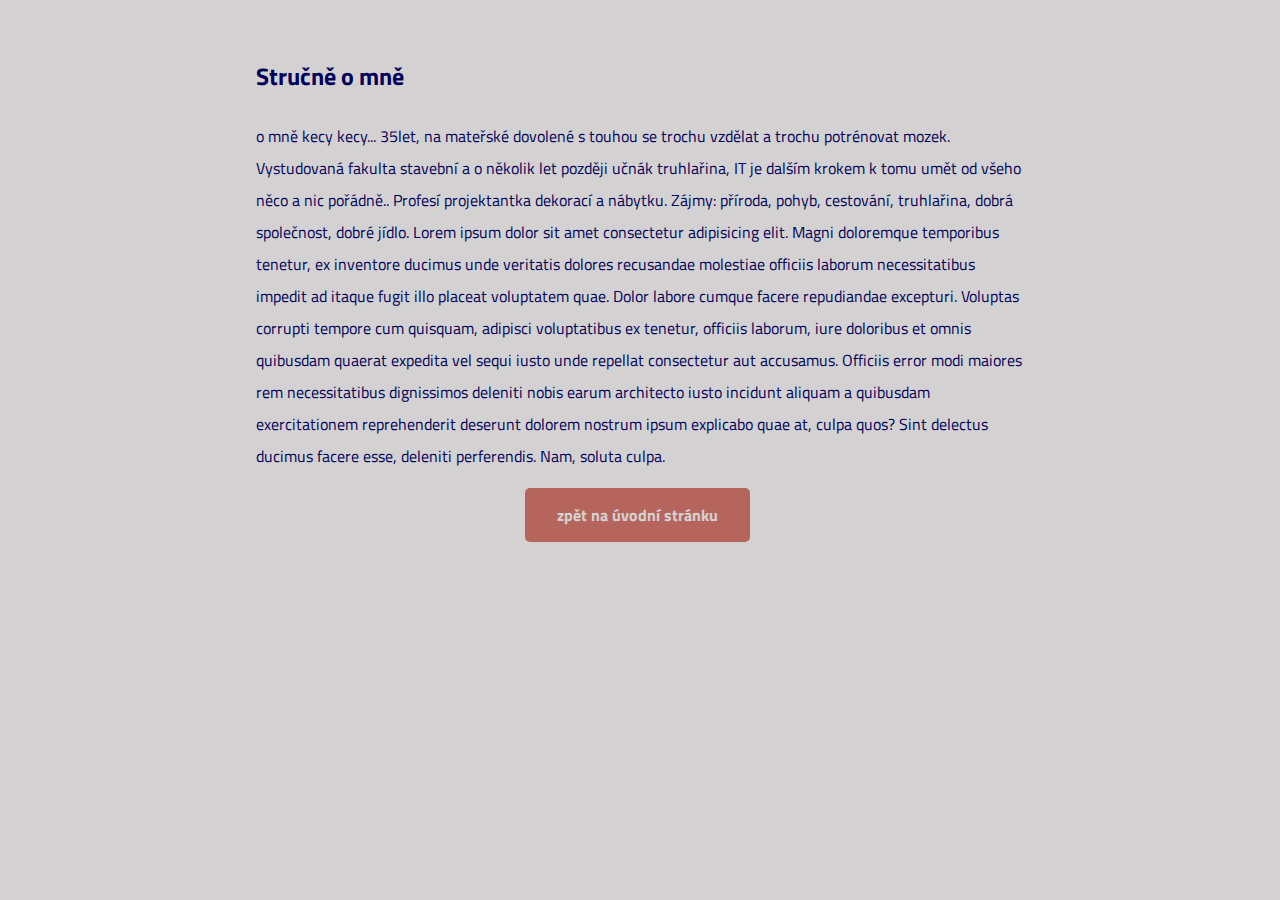
==== index_omne.html @ 21992ce0 "přidána stránka, poladěno stylování" ====
<!DOCTYPE html>
<html lang="cs">

<head>
    <meta charset="UTF-8">
    <meta http-equiv="X-UA-Compatible" content="IE=edge">
    <meta name="viewport" content="width=device-width, initial-scale=1.0">
    <title>Vendula Mašková</title>
    <link rel="stylesheet" href="style.css">
    <link rel="preconnect" href="https://fonts.gstatic.com">
    <link href="https://fonts.googleapis.com/css2?family=Titillium+Web:ital,wght@0,400;0,600;1,400&display=swap" rel="stylesheet">
</head>

<body>
    <section class="omne">
        <h2>Stručně o mně</h2>
        <p>o mně kecy kecy... 35let, na mateřské dovolené s touhou se trochu vzdělat a trochu potrénovat mozek. Vystudovaná fakulta stavební a o několik let později učnák truhlařina, IT je dalším krokem k tomu umět od všeho něco a nic pořádně.. Profesí projektantka dekorací a nábytku. Zájmy: příroda, pohyb, cestování, truhlařina, dobrá společnost, dobré jídlo.
            Lorem ipsum dolor sit amet consectetur adipisicing elit. Magni doloremque temporibus tenetur, ex inventore ducimus unde veritatis dolores recusandae molestiae officiis laborum necessitatibus impedit ad itaque fugit illo placeat voluptatem quae. Dolor labore cumque facere repudiandae excepturi. Voluptas corrupti tempore cum quisquam, adipisci voluptatibus ex tenetur, officiis laborum, iure doloribus et omnis quibusdam quaerat expedita vel sequi iusto unde repellat consectetur aut accusamus. Officiis error modi maiores rem necessitatibus dignissimos deleniti nobis earum architecto iusto incidunt aliquam a quibusdam exercitationem reprehenderit deserunt dolorem nostrum ipsum explicabo quae at, culpa quos? Sint delectus ducimus facere esse, deleniti perferendis. Nam, soluta culpa.
        </p>

        <a href="index.html">zpět na úvodní stránku</a>

    </section>
</body>

</html>
---- style.css ----
body {
    color: rgb(2, 2, 90);
    font-family: 'Titillium Web', sans-serif;
    background-color: rgb(211, 209, 209);
    margin: 0;
    line-height: 2;
}

a {
    display: block;
    line-height: 3;
}
img {
    width: 200px;
    float: left;
    margin: 20px 20px 20px 0;
    border: 2px solid rgb(2, 2, 90);
    border-radius: 10%;
}

header {
    color:rgb(211, 209, 209);
    background-color: rgb(2, 2, 90);
    background-size: cover;
    text-align: center;
    min-height:5rem;
    padding: 2rem;
}

section.kontakt {
    padding: 2rem 30%;
}

section.omne {
    padding: 2rem 20%;
}

ul {
    text-align: center;
    margin-left: -1rem;
}

ul li {
    display: inline-block;
    }

ul li a, 
.omne a {
    margin-right: 1rem;
    padding: 0.2rem 2rem;
    background-color: rgb(182, 101, 92);
    border-radius: 5px;
    text-align: center;
    color:rgb(211, 209, 209);
    font-weight: bold;
    text-decoration: none;
        }

.omne a {
    display: inline-block;
    margin-left: 35%;
}

header a:focus {
    background-color: rgba(235, 26, 3, 0.575);
}

header a:hover,
.omne a:hover {
    background-color: rgba(80, 71, 70, 0.733);
}
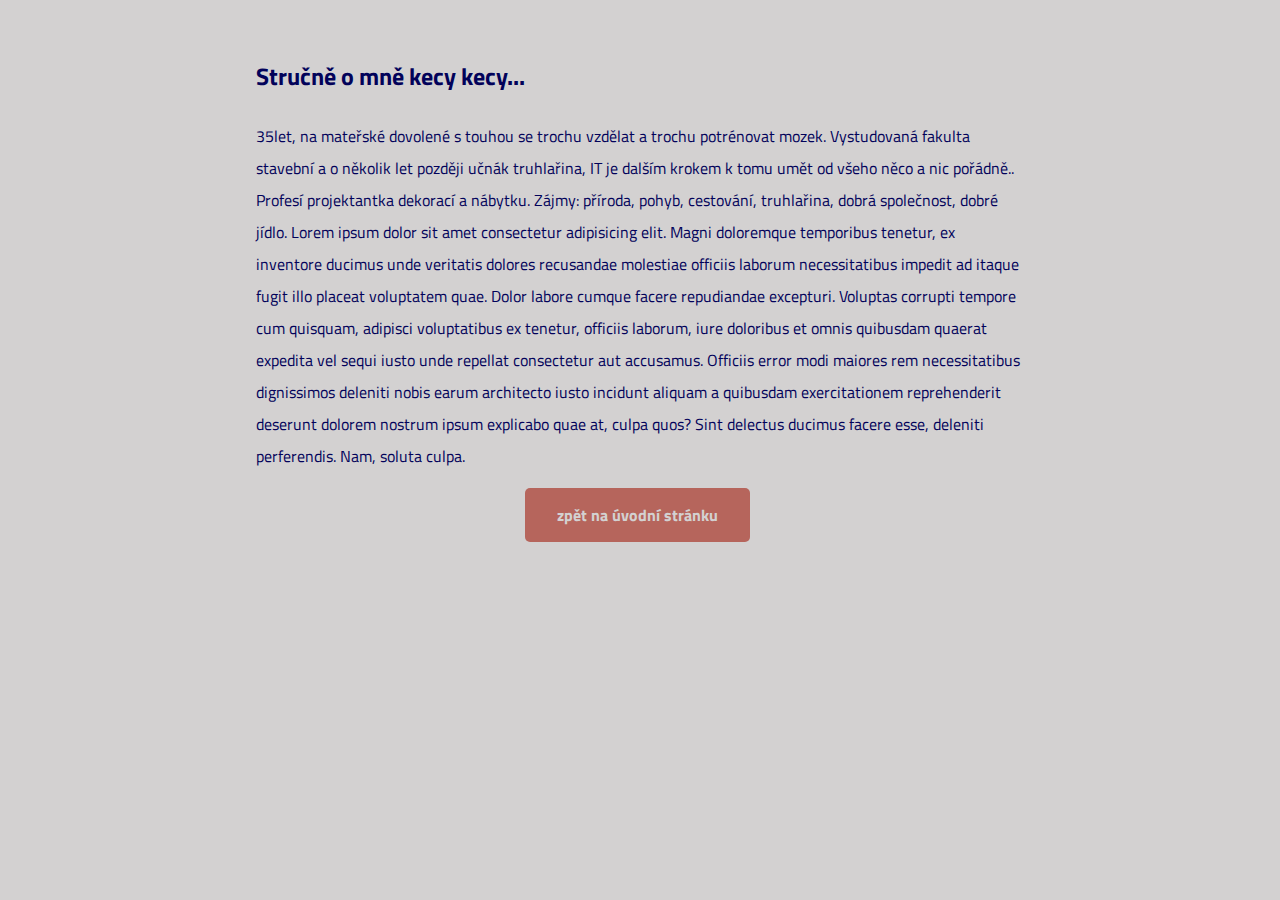
==== commit ff577334: "HOTOVO" ====
--- a/index_omne.html
+++ b/index_omne.html
@@ -13,8 +13,8 @@
 
 <body>
     <section class="omne">
-        <h2>Stručně o mně</h2>
-        <p>o mně kecy kecy... 35let, na mateřské dovolené s touhou se trochu vzdělat a trochu potrénovat mozek. Vystudovaná fakulta stavební a o několik let později učnák truhlařina, IT je dalším krokem k tomu umět od všeho něco a nic pořádně.. Profesí projektantka dekorací a nábytku. Zájmy: příroda, pohyb, cestování, truhlařina, dobrá společnost, dobré jídlo.
+        <h2>Stručně o mně kecy kecy...</h2>
+        <p>35let, na mateřské dovolené s touhou se trochu vzdělat a trochu potrénovat mozek. Vystudovaná fakulta stavební a o několik let později učnák truhlařina, IT je dalším krokem k tomu umět od všeho něco a nic pořádně.. Profesí projektantka dekorací a nábytku. Zájmy: příroda, pohyb, cestování, truhlařina, dobrá společnost, dobré jídlo.
             Lorem ipsum dolor sit amet consectetur adipisicing elit. Magni doloremque temporibus tenetur, ex inventore ducimus unde veritatis dolores recusandae molestiae officiis laborum necessitatibus impedit ad itaque fugit illo placeat voluptatem quae. Dolor labore cumque facere repudiandae excepturi. Voluptas corrupti tempore cum quisquam, adipisci voluptatibus ex tenetur, officiis laborum, iure doloribus et omnis quibusdam quaerat expedita vel sequi iusto unde repellat consectetur aut accusamus. Officiis error modi maiores rem necessitatibus dignissimos deleniti nobis earum architecto iusto incidunt aliquam a quibusdam exercitationem reprehenderit deserunt dolorem nostrum ipsum explicabo quae at, culpa quos? Sint delectus ducimus facere esse, deleniti perferendis. Nam, soluta culpa.
         </p>
 
